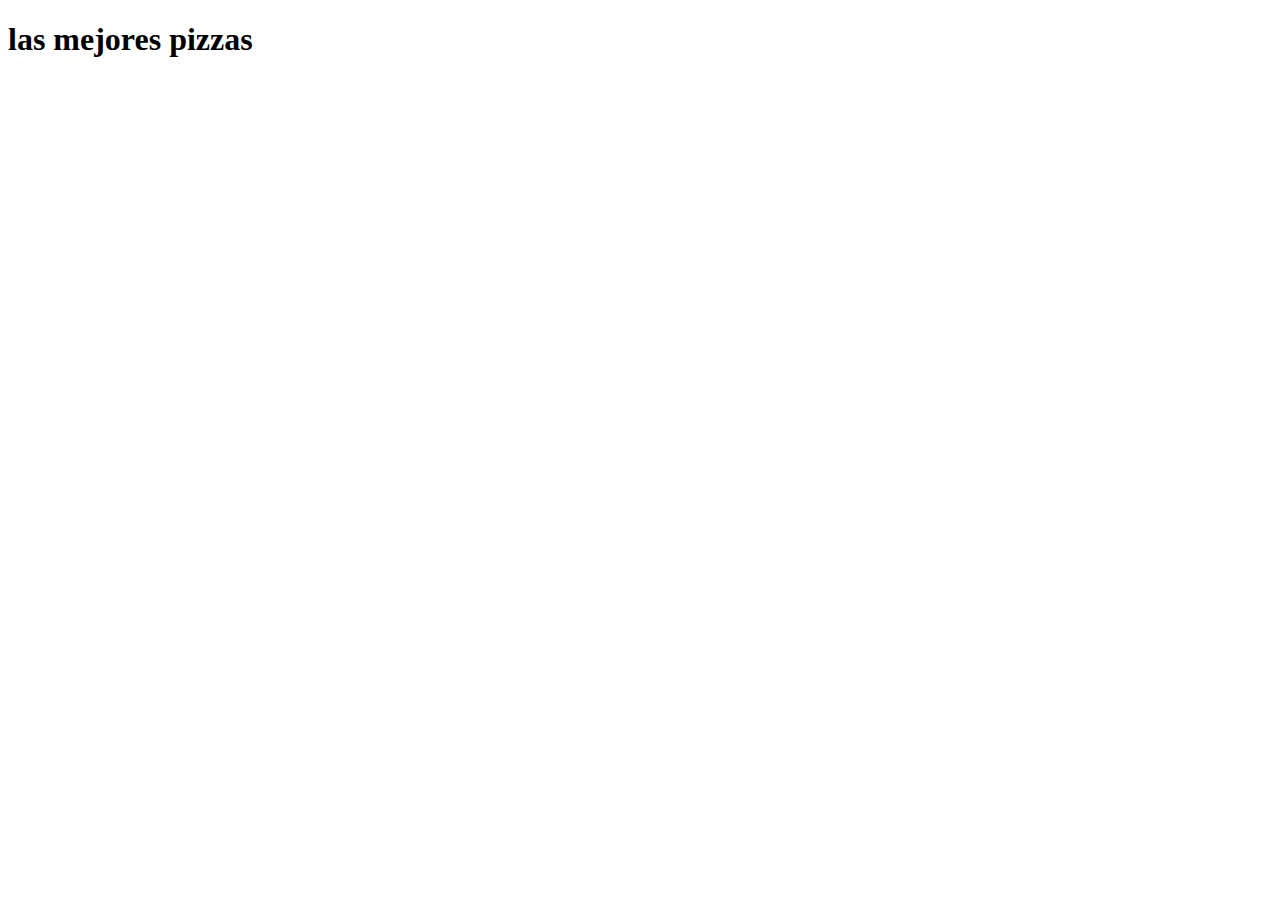
==== boletines/index.html @ 866f1e38 "codigo facilito dia 2" ====
<!DOCTYPE html>
<html lang="en">
<head>
    <meta charset="UTF-8">
    <meta http-equiv="X-UA-Compatible" content="IE=edge">
    <meta name="viewport" content="width=device-width, initial-scale=1.0">
    <link rel="stylesheet" href="https://necolas.github.io/normalize.css/8.0.1/normalize.css"><!--normalizador de css-->
    <title>Boletines</title>
    <link rel="stylesheet" href="./assets/css/styles.css">
</head>
<body>
    <div class="container">
        <div class="content">
            <header>
                <h1>las mejores pizzas</h1>
            </header>
            <table>
                
            </table>
        </div>
    </div>
</body>
</html>
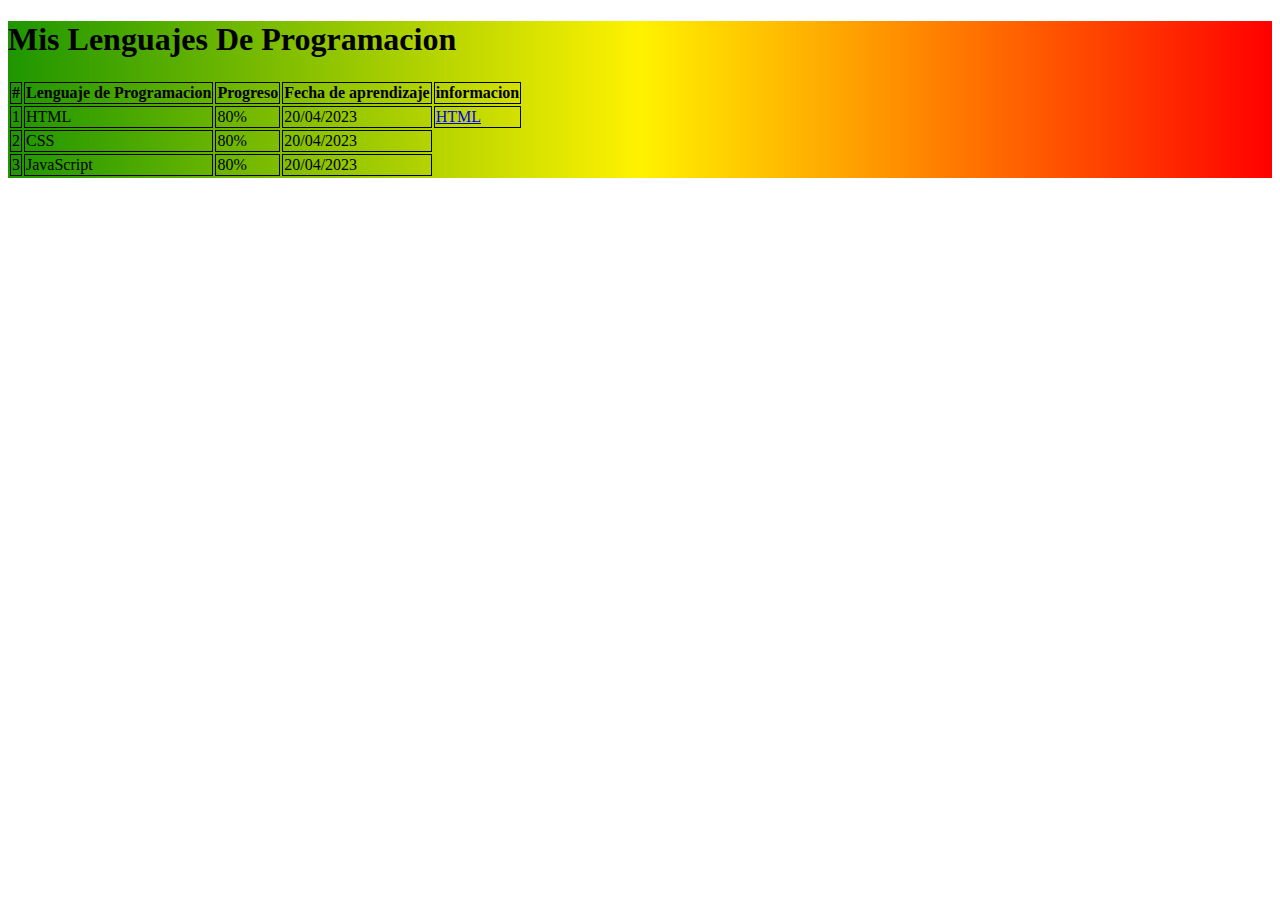
==== commit 8710855f: "codigofacilito final" ====
--- a/boletines/index.html
+++ b/boletines/index.html
@@ -12,10 +12,39 @@
     <div class="container">
         <div class="content">
             <header>
-                <h1>las mejores pizzas</h1>
+                <h1>Mis Lenguajes De Programacion</h1>
             </header>
             <table>
-                
+                <thead>
+                    <th>#</th>
+                    <th>Lenguaje de Programacion</th>
+                    <th>Progreso</th>
+                    <th>Fecha de aprendizaje</th>
+                    <th>informacion</th>
+                </thead>
+                <tbody>
+                    <tr>
+                        <td>1</td>
+                        <td>HTML</td>
+                        <td>80%</td>
+                        <td>20/04/2023</td>
+                        <td>
+                            <a href="./lenguajes/html.html">HTML</a>
+                        </td>
+                    </tr>
+                    <tr>
+                        <td>2</td>
+                        <td>CSS</td>
+                        <td>80%</td>
+                        <td>20/04/2023</td>
+                    </tr>
+                    <tr>
+                        <td>3</td>
+                        <td>JavaScript</td>
+                        <td>80%</td>
+                        <td>20/04/2023</td>
+                    </tr>
+                </tbody>
             </table>
         </div>
     </div>
--- a/boletines/assets/css/styles.css
+++ b/boletines/assets/css/styles.css
@@ -0,0 +1,11 @@
+.container{
+    background: linear-gradient(to right, #1e9600, #fff200, #ff0000);
+}
+
+th{
+    border: solid 1px;
+}
+td{
+    border: solid 1px;
+}
+
